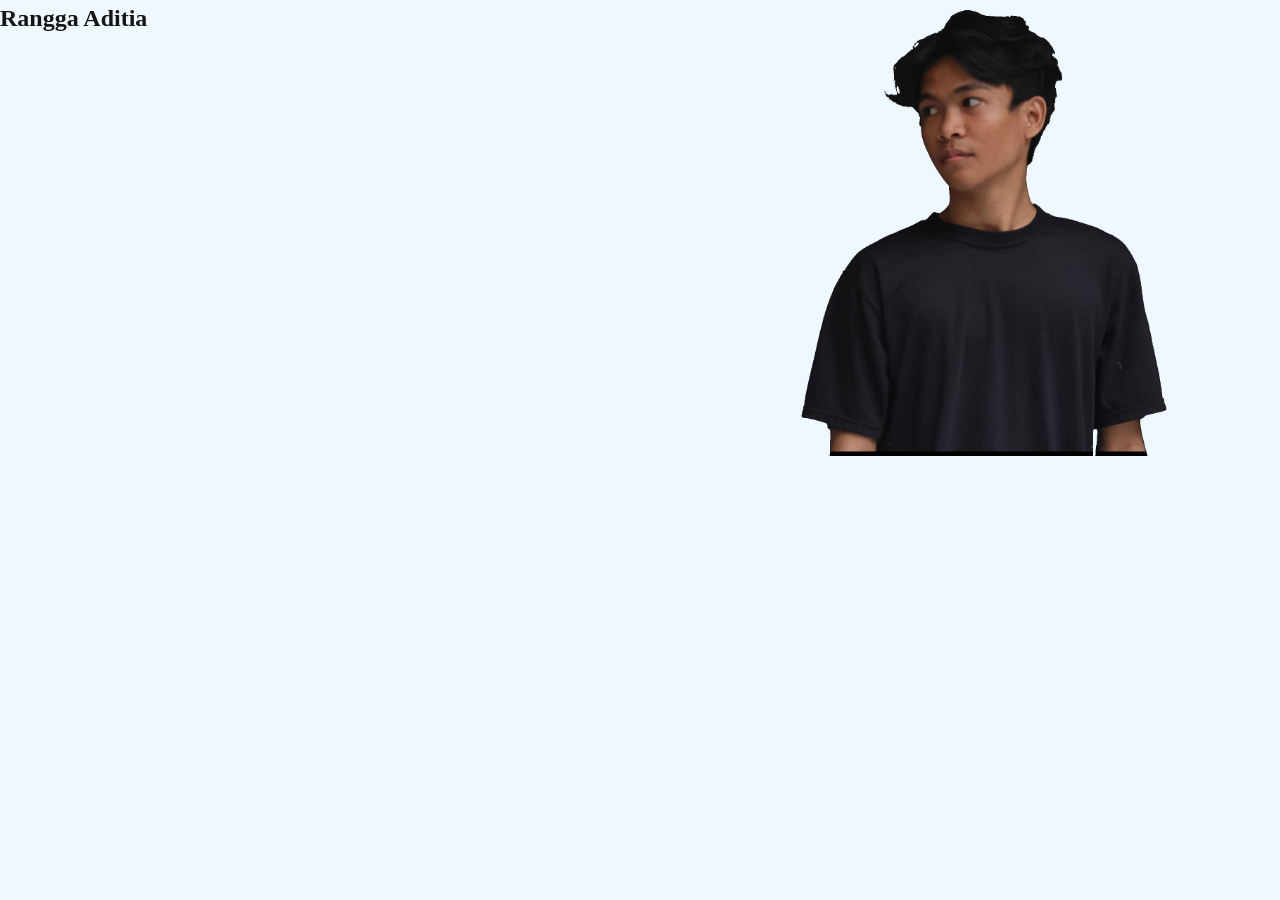
==== About.html @ 18eeecc9 "update" ====
<!DOCTYPE html>
<html lang="en">
<head>
    <meta charset="UTF-8">
    <meta name="viewport" content="width=device-width, initial-scale=1.0">
    <title>About Me</title>
    <link rel="stylesheet" href="style.css">
</head>
<body class="body2">
    <section>
        <div class="AboutMe">
            <h1 class="nama">Rangga Aditia</h1>
            <img src="img/Rangga.png" alt="Rangga">
        </div>
    </section>
</body>
</html>
---- style.css ----
*{
    box-sizing: border-box;
}

body {
    background-color: aliceblue;
    margin: 0;
    padding: 0;
}

.kotak {
    border: 2px solid white;
    margin-top: -120px;
    width: 90px;
    height: 30px;
    margin-left: 20px;
}

.kotak h3 a {
    color: rgb(248, 244, 244);
    text-align: center;
    font-size: 17px;
    position: relative;
    top: -15px;
    margin-left: 6px;
}

/* ============================================= ABOUT ME ========================================================== */

.kotak1 {
    border: 2px solid white;
    width: 90px;
    height: 30px;
    margin-left: 107px;
    margin-top: -30px;
}

.kotak1 h3 a {
    color: rgb(234, 237, 240);
    margin-top: 3px;
    text-align: center;
    font-size: 20px;
    width: 90px;
    position: relative;
    top: -15px;
    margin-left: 9px;
}

.card{
    height: 200px;
    background-color: black;
}

.foto1{
    border: 3px solid white;
    position: relative;
    top: 15px;
    width: 100px;
    left: 180px;
    border-radius: 30px;
    animation: foto1masuk 1s ease;
}

@keyframes foto1masuk {
    from {
        opacity: 0;
        transform: translateX(100px);
    }

    to {
        opacity: 1;
        transform: translateX(0);
    }
}

.judul {
    color: rgb(243, 243, 243);
    margin-top: -155px;
    margin-left: 450px;
}

.subs {
    color: rgb(233, 229, 229);
    margin-left: 380px;
}

/* ===================================================================================================================================== */
/* ========================================== PROJECT ME ======================================================================== */
.kotak2 {
    border: 5px solid rgb(11, 10, 10);
    margin-top: 200px;
    width: 200PX;
    height: 230PX;
    margin-left: 50PX;
    background-color: rgb(7, 7, 7);
    background-image: url('img/code_opt4_gold.png');
}

.kotak2 h3 {
    color: rgb(255, 255, 255);
    text-align: center;
    position:relative;
    top: -10px;
    border: 2px solid rgb(220, 212, 212);
}

.foto2 {
    width: 135px;
    position: relative;
    top: -35px;
    margin-left: 30px;
    animation: foto2masuk 1s ease;
}

@keyframes foto2masuk {
    from {
        opacity: 0;
        transform: translateY(100px);
    }

    to {
        opacity: 1;
        transform: translateY(0);
    }
}

.kotak2 a {
    color: aliceblue;
    position: relative;
    margin-left: 73px;
    top: 130px;
    font-size: 20px;
    background-color: rgb(245, 13, 13);
}
/* ======================================================================================================================================== */
/* ======================================= SKILL ============================================================================================ */
.kotak3 {
    border: 2PX solid black;
    background-color: black;
    width: 200PX;
    margin-left: 350px;
    position: relative;
    top: -230px;
    height: 230px;
}

.kotak3 h3 {
    color: rgb(250, 244, 244);
    text-align: center;
    position:relative;
    top: -6px;
    border: 2px solid rgb(254, 254, 254);
    background-color: black;
    margin-left: 3px;
    margin-right: 3px;
}

.foto3 {
    width: 155px;
    position: relative;
    top: -20px;
    margin-left: 20px;
    animation: foto3masuk 1s ease;
}

@keyframes foto3masuk {
    from {
        opacity: 0;
        transform: translateY(100px);
    }

    to {
        opacity: 1;
        transform: translateY(0);
    }
}

.Skills {
    color: rgb(253, 249, 249);
    margin-left: 76px;
    position: relative;
    top: -25px;
    background-color: red;
    font-size: 20px;
}
/* ==================================================================================================================================== */

/* =================================== ISI ABOUT ME ================================================================== */

.nama {
    color: rgb(21, 21, 21);
    margin-top: 5px;
    

}
img {
    width: 380px;
    position: relative;
    top: -250px;
    margin-left: 799px;
}
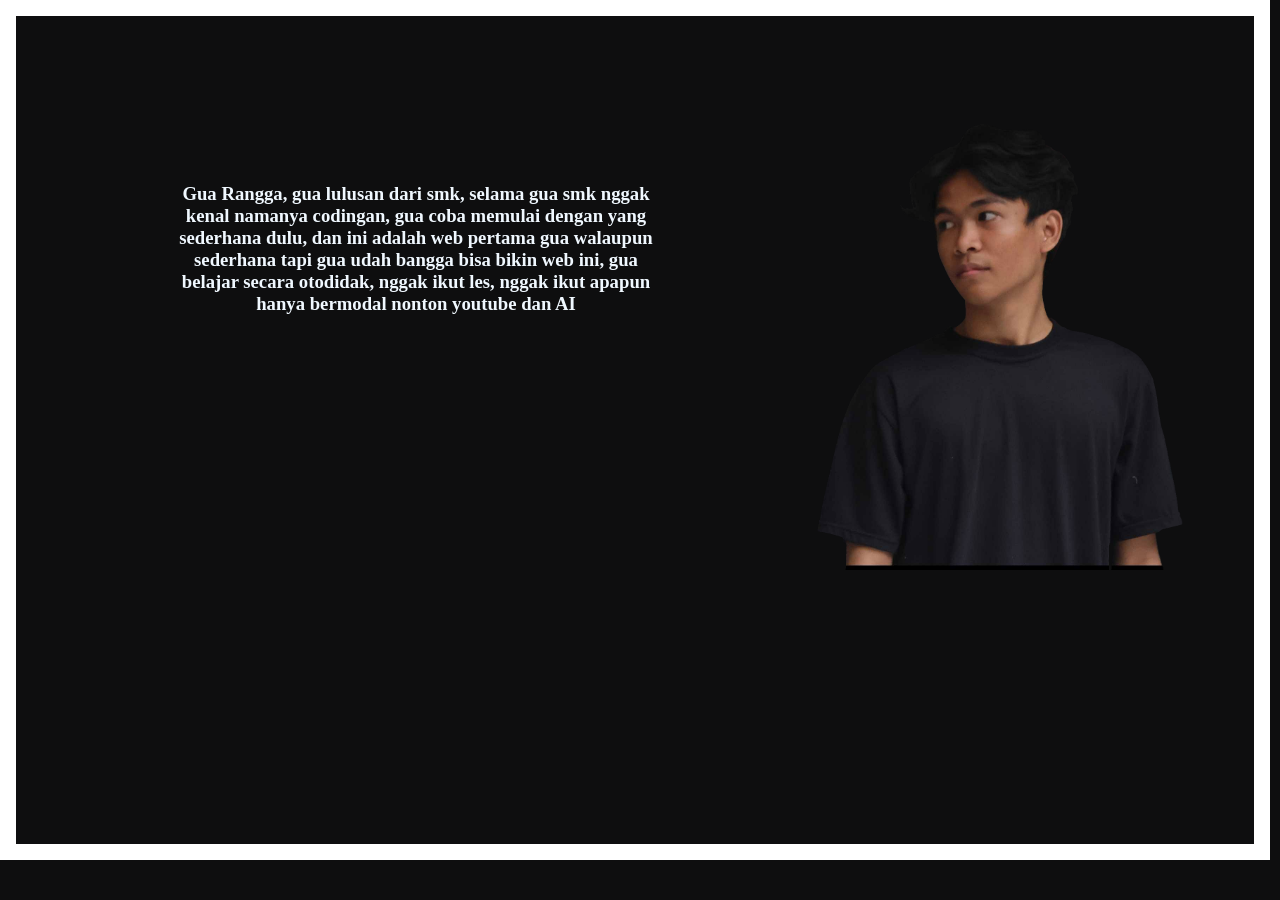
==== commit 8d595c97: "update" ====
--- a/About.html
+++ b/About.html
@@ -7,10 +7,11 @@
     <link rel="stylesheet" href="style.css">
 </head>
 <body class="body2">
+    
     <section>
         <div class="AboutMe">
-            <h1 class="nama">Rangga Aditia</h1>
             <img src="img/Rangga.png" alt="Rangga">
+            <h3>Gua Rangga, gua lulusan dari smk, selama gua smk nggak kenal namanya codingan, gua coba memulai dengan yang sederhana dulu, dan ini adalah web pertama gua walaupun sederhana tapi gua udah bangga bisa bikin web ini, gua belajar secara otodidak, nggak ikut les, nggak ikut apapun hanya bermodal nonton youtube dan AI</h3>
         </div>
     </section>
 </body>
--- a/style.css
+++ b/style.css
@@ -55,7 +55,7 @@
     border: 3px solid white;
     position: relative;
     top: 15px;
-    width: 100px;
+    width: 120px;
     left: 180px;
     border-radius: 30px;
     animation: foto1masuk 1s ease;
@@ -187,16 +187,48 @@
 
 /* =================================== ISI ABOUT ME ================================================================== */
 
-.nama {
-    color: rgb(21, 21, 21);
-    margin-top: 5px;
-    
-
-}
+*{
+    box-sizing: border-box;
+}
+
+.body2 {
+    background-color: rgb(14, 14, 15);
+    margin: 0;
+    padding: 0;
+    overscroll-behavior: none;
+}
+
+
 img {
     width: 380px;
     position: relative;
-    top: -250px;
+    top: -100px;
     margin-left: 799px;
-}
-
+    animation: gambarmasuk 1s ease;
+}
+
+@keyframes gambarmasuk {
+    from {
+        opacity: 0;
+        transform: translateY(100px);
+    }
+
+    to {
+        opacity: 1;
+        transform: translateY(0);
+    }
+}
+
+.AboutMe h3 {
+    color: aliceblue;
+    position: relative;
+    top: -510px;
+    width: 500PX;
+    text-align: center;
+    margin-left: 150PX;
+}
+
+.AboutMe {
+    border: 16px solid white;
+    margin-right: 10px;
+}
